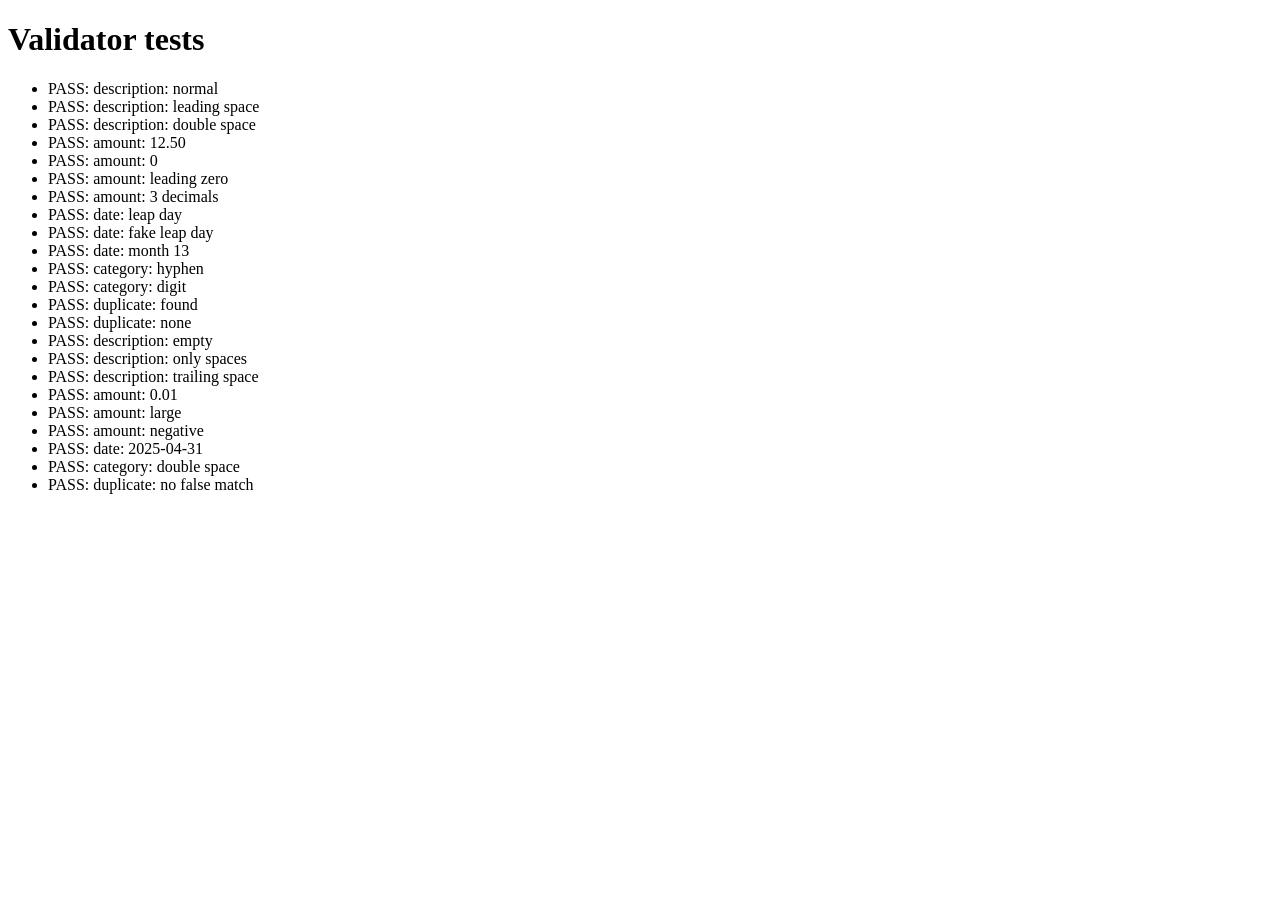
==== tests.html @ abb615b7 "feat(M3): add regex validators and tests" ====
<!DOCTYPE html>
<html lang="en">
<head>
  <meta charset="UTF-8">
  <title>Validator tests</title>
</head>
<body>
  <h1>Validator tests</h1>
  <ul id="results"></ul>
  <script type="module">
    import * as v from './scripts/validators.js';

    const results = document.getElementById('results');
    function check(name, actual, expected) {
      const li = document.createElement('li');
      const pass = actual === expected;
      li.textContent = (pass ? 'PASS: ' : 'FAIL: ') + name;
      results.append(li);
    }

    // Each case: name, validator result .valid, expected
    check('description: normal', v.validateDescription('Lunch at cafeteria').valid, true);
    check('description: leading space', v.validateDescription(' Lunch').valid, false);
    check('description: double space', v.validateDescription('Lunch  at').valid, false);
    check('amount: 12.50', v.validateAmount('12.50').valid, true);
    check('amount: 0', v.validateAmount('0').valid, true);
    check('amount: leading zero', v.validateAmount('012').valid, false);
    check('amount: 3 decimals', v.validateAmount('1.234').valid, false);
    check('date: leap day', v.validateDate('2024-02-29').valid, true);
    check('date: fake leap day', v.validateDate('2025-02-29').valid, false);
    check('date: month 13', v.validateDate('2025-13-01').valid, false);
    check('category: hyphen', v.validateCategory('Fast-food').valid, true);
    check('category: digit', v.validateCategory('Food2').valid, false);
    check('duplicate: found', v.findDuplicateWord('the the coffee'), 'the');
    check('duplicate: none', v.findDuplicateWord('the coffee'), null);

    check('description: empty', v.validateDescription('').valid, false);
check('description: only spaces', v.validateDescription('   ').valid, false);
check('description: trailing space', v.validateDescription('Coffee ').valid, false);
check('amount: 0.01', v.validateAmount('0.01').valid, true);
check('amount: large', v.validateAmount('99999.99').valid, true);
check('amount: negative', v.validateAmount('-5').valid, false);
check('date: 2025-04-31', v.validateDate('2025-04-31').valid, false);
check('category: double space', v.validateCategory('Fast  food').valid, false);
check('duplicate: no false match', v.findDuplicateWord('the theater'), null);
  </script>
</body>
</html>
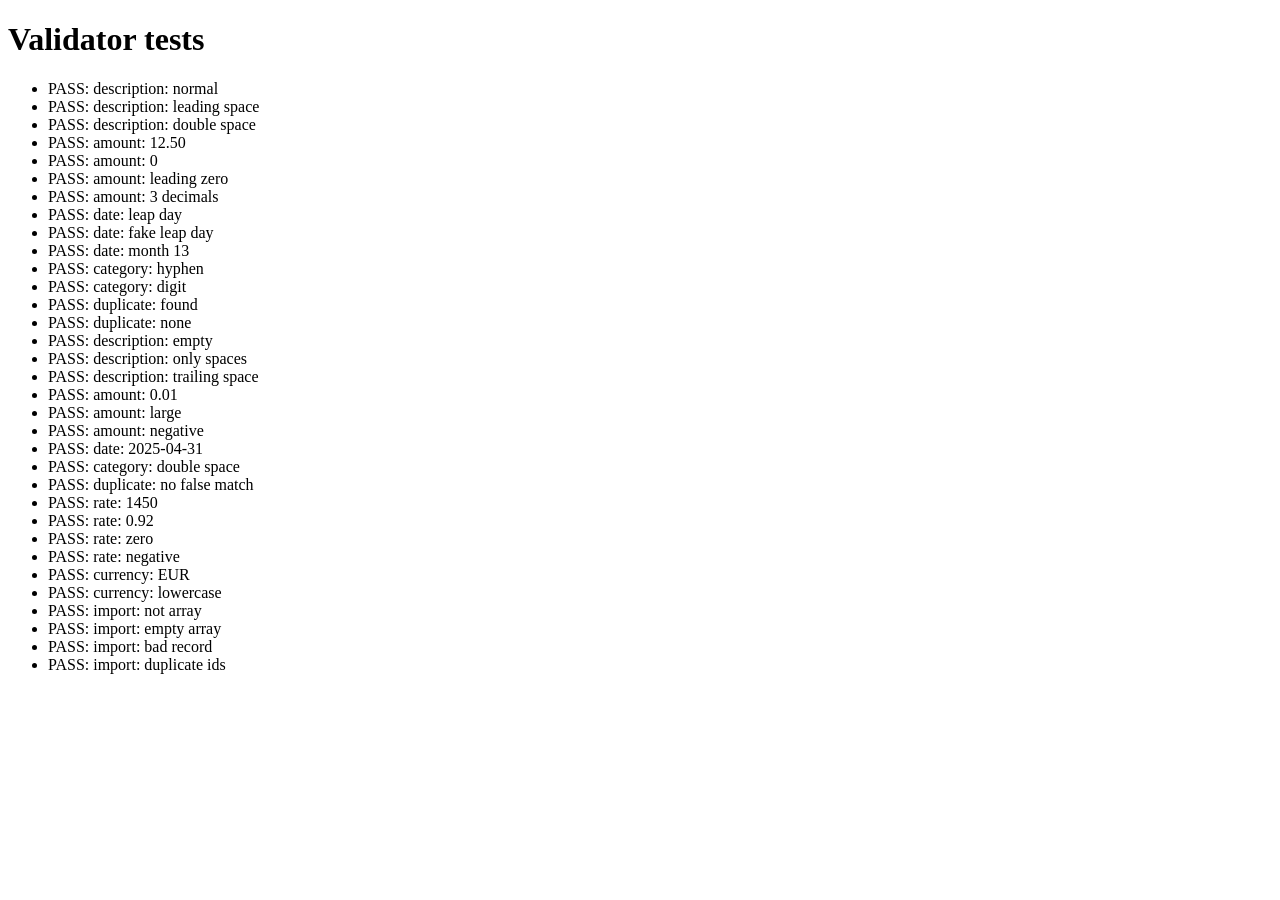
==== commit 75da0c25: "feat(M6): add currency and JSON import validators with tests" ====
--- a/tests.html
+++ b/tests.html
@@ -43,6 +43,20 @@
 check('date: 2025-04-31', v.validateDate('2025-04-31').valid, false);
 check('category: double space', v.validateCategory('Fast  food').valid, false);
 check('duplicate: no false match', v.findDuplicateWord('the theater'), null);
+  
+  check('rate: 1450', v.validateRate('1450').valid, true);
+check('rate: 0.92', v.validateRate('0.92').valid, true);
+check('rate: zero', v.validateRate('0').valid, false);
+check('rate: negative', v.validateRate('-2').valid, false);
+check('currency: EUR', v.validateCurrencyCode('EUR').valid, true);
+check('currency: lowercase', v.validateCurrencyCode('eur').valid, false);
+check('import: not array', v.validateImport({}).valid, false);
+check('import: empty array', v.validateImport([]).valid, true);
+check('import: bad record', v.validateImport([{ id: 'x' }]).valid, false);
+check('import: duplicate ids', v.validateImport([
+  { id: 'a', description: 'Tea', amount: 1, category: 'Food', date: '2026-01-01', createdAt: '2026-01-01T00:00:00.000Z', updatedAt: '2026-01-01T00:00:00.000Z' },
+  { id: 'a', description: 'Tea', amount: 1, category: 'Food', date: '2026-01-01', createdAt: '2026-01-01T00:00:00.000Z', updatedAt: '2026-01-01T00:00:00.000Z' },
+]).valid, false);
   </script>
 </body>
 </html>
